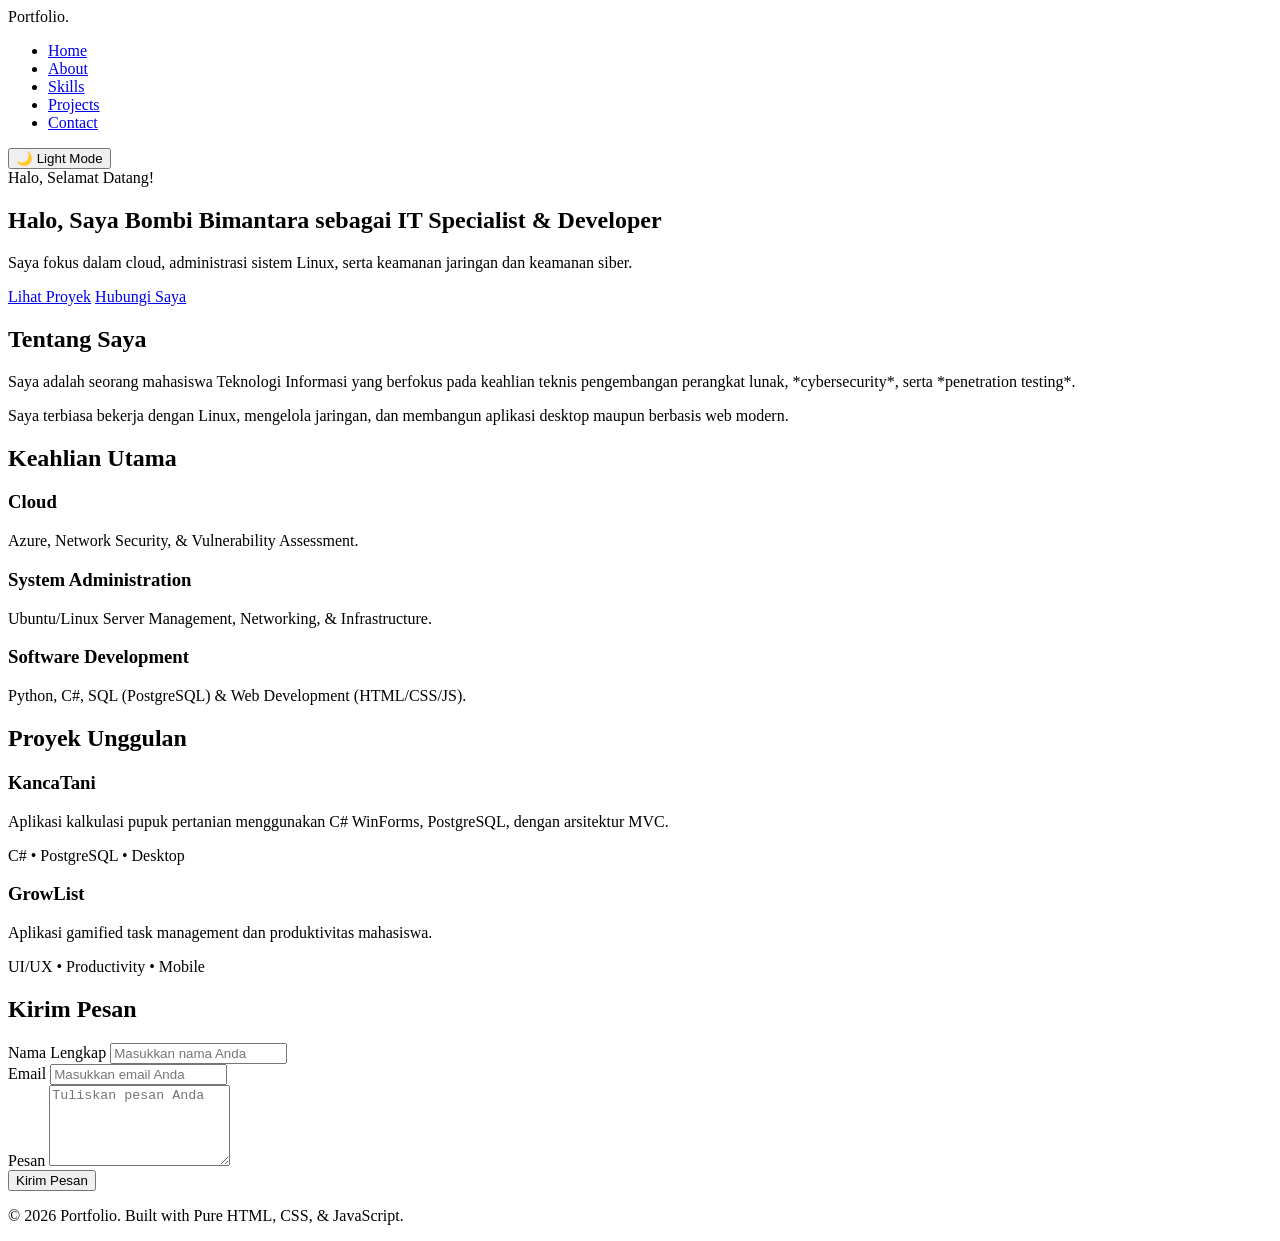
==== tugas pweb praktikum/index.html @ 81eb8d9f "Add files via upload" ====
<!DOCTYPE html>
<html lang="en">
<head>
    <meta charset="UTF-8">
    <meta name="viewport" content="width=device-width, initial-scale=1.0">
    <link rel="stylesheet" href="/css/style.css">
    <title>PROFILE PERSONAL</title>
</head>
<body>
    <!-- Header & Navigation -->
    <header class="navbar">
        <div class="logo">Portfolio.</div>
        <nav>
            <ul class="nav-links" id="navLinks">
                <li><a href="#home">Home</a></li>
                <li><a href="#about">About</a></li>
                <li><a href="#skills">Skills</a></li>
                <li><a href="#projects">Projects</a></li>
                <li><a href="#contact">Contact</a></li>
            </ul>
        </nav>
        <div class="nav-actions">
            <button id="themeToggle" class="btn-theme">🌙 Light Mode</button>
            <div class="hamburger" id="hamburger">
                <span></span>
                <span></span>
                <span></span>
            </div>
        </div>
    </header>

    <!-- Hero Section -->
    <section id="home" class="hero">
        <div class="hero-content">
            <span class="badge">Halo, Selamat Datang!</span>
            <h1>Halo, Saya Bombi Bimantara sebagai <span class="highlight">IT Specialist & Developer</span></h1>
            <p>Saya fokus dalam cloud, administrasi sistem Linux, serta keamanan jaringan dan keamanan siber.</p>
            <div class="hero-buttons">
                <a href="#projects" class="btn primary">Lihat Proyek</a>
                <a href="#contact" class="btn secondary">Hubungi Saya</a>
            </div>
        </div>
    </section>

    <!-- About Section -->
    <section id="about" class="about">
        <h2 class="section-title">Tentang Saya</h2>
        <div class="about-container">
            <div class="about-text">
                <p>Saya adalah seorang mahasiswa Teknologi Informasi yang berfokus pada keahlian teknis pengembangan perangkat lunak, *cybersecurity*, serta *penetration testing*.</p>
                <p>Saya terbiasa bekerja dengan Linux, mengelola jaringan, dan membangun aplikasi desktop maupun berbasis web modern.</p>
            </div>
        </div>
    </section>

    <!-- Skills Section -->
    <section id="skills" class="skills">
        <h2 class="section-title">Keahlian Utama</h2>
        <div class="skills-grid">
            <div class="skill-card">
                <h3>Cloud</h3>
                <p>Azure, Network Security, & Vulnerability Assessment.</p>
            </div>
            <div class="skill-card">
                <h3>System Administration</h3>
                <p>Ubuntu/Linux Server Management, Networking, & Infrastructure.</p>
            </div>
            <div class="skill-card">
                <h3>Software Development</h3>
                <p>Python, C#, SQL (PostgreSQL) & Web Development (HTML/CSS/JS).</p>
            </div>
        </div>
    </section>

    <!-- Projects Section -->
    <section id="projects" class="projects">
        <h2 class="section-title">Proyek Unggulan</h2>
        <div class="projects-grid">
            <div class="project-card">
                <div class="project-info">
                    <h3>KancaTani</h3>
                    <p>Aplikasi kalkulasi pupuk pertanian menggunakan C# WinForms, PostgreSQL, dengan arsitektur MVC.</p>
                    <span class="tech-stack">C# • PostgreSQL • Desktop</span>
                </div>
            </div>
            <div class="project-card">
                <div class="project-info">
                    <h3>GrowList</h3>
                    <p>Aplikasi gamified task management dan produktivitas mahasiswa.</p>
                    <span class="tech-stack">UI/UX • Productivity • Mobile</span>
                </div>
            </div>
        </div>
    </section>

    <!-- Contact Section -->
    <section id="contact" class="contact">
        <h2 class="section-title">Kirim Pesan</h2>
        <form id="contactForm" class="contact-form">
            <div class="form-group">
                <label for="name">Nama Lengkap</label>
                <input type="text" id="name" required placeholder="Masukkan nama Anda">
            </div>
            <div class="form-group">
                <label for="email">Email</label>
                <input type="email" id="email" required placeholder="Masukkan email Anda">
            </div>
            <div class="form-group">
                <label for="message">Pesan</label>
                <textarea id="message" rows="5" required placeholder="Tuliskan pesan Anda"></textarea>
            </div>
            <button type="submit" class="btn primary">Kirim Pesan</button>
        </form>
        <div id="formNotification" class="notification hidden"></div>
    </section>

    <!-- Footer -->
    <footer>
        <p>&copy; 2026 Portfolio. Built with Pure HTML, CSS, & JavaScript.</p>
    </footer>

    <!-- Link External JavaScript -->
    <script src="/js/script.js"></script>
</body>
</html>
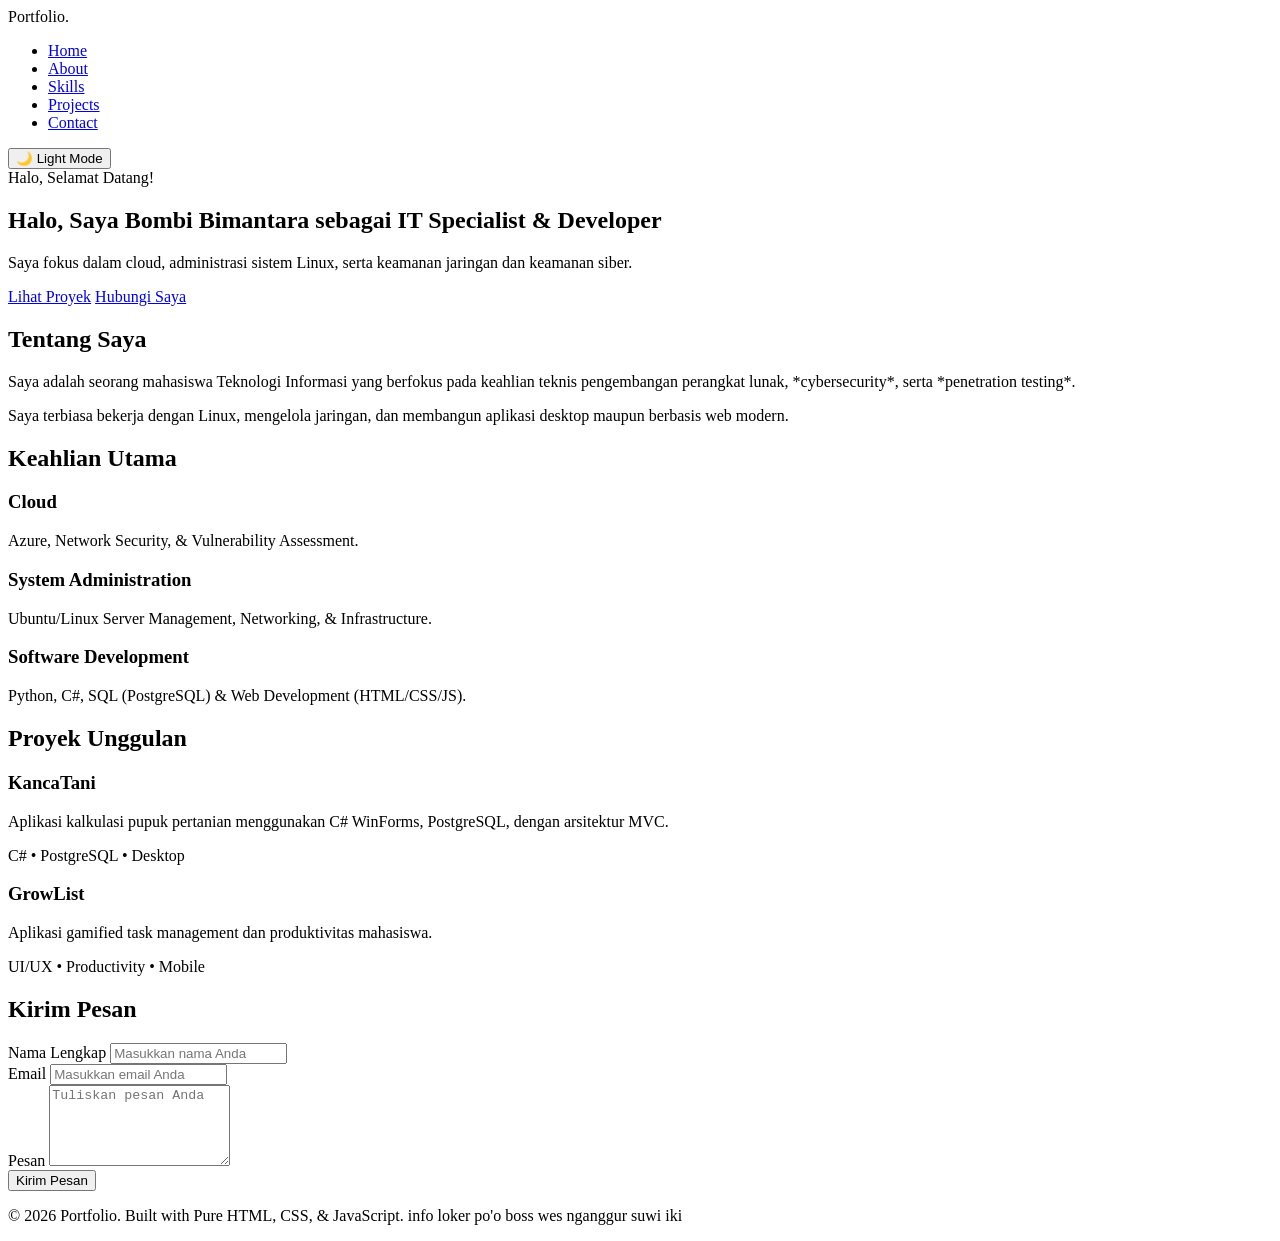
==== commit 8a57eed4: "ngubah dikit html" ====
--- a/tugas pweb praktikum/index.html
+++ b/tugas pweb praktikum/index.html
@@ -7,7 +7,7 @@
     <title>PROFILE PERSONAL</title>
 </head>
 <body>
-    <!-- Header & Navigation -->
+    <!-- navbar -->
     <header class="navbar">
         <div class="logo">Portfolio.</div>
         <nav>
@@ -29,7 +29,7 @@
         </div>
     </header>
 
-    <!-- Hero Section -->
+    <!-- Content ato Hero Section -->
     <section id="home" class="hero">
         <div class="hero-content">
             <span class="badge">Halo, Selamat Datang!</span>
@@ -116,10 +116,10 @@
 
     <!-- Footer -->
     <footer>
-        <p>&copy; 2026 Portfolio. Built with Pure HTML, CSS, & JavaScript.</p>
+        <p>&copy; 2026 Portfolio. Built with Pure HTML, CSS, & JavaScript. info loker po'o boss wes nganggur suwi iki</p>
     </footer>
 
     <!-- Link External JavaScript -->
     <script src="/js/script.js"></script>
 </body>
-</html>+</html>
